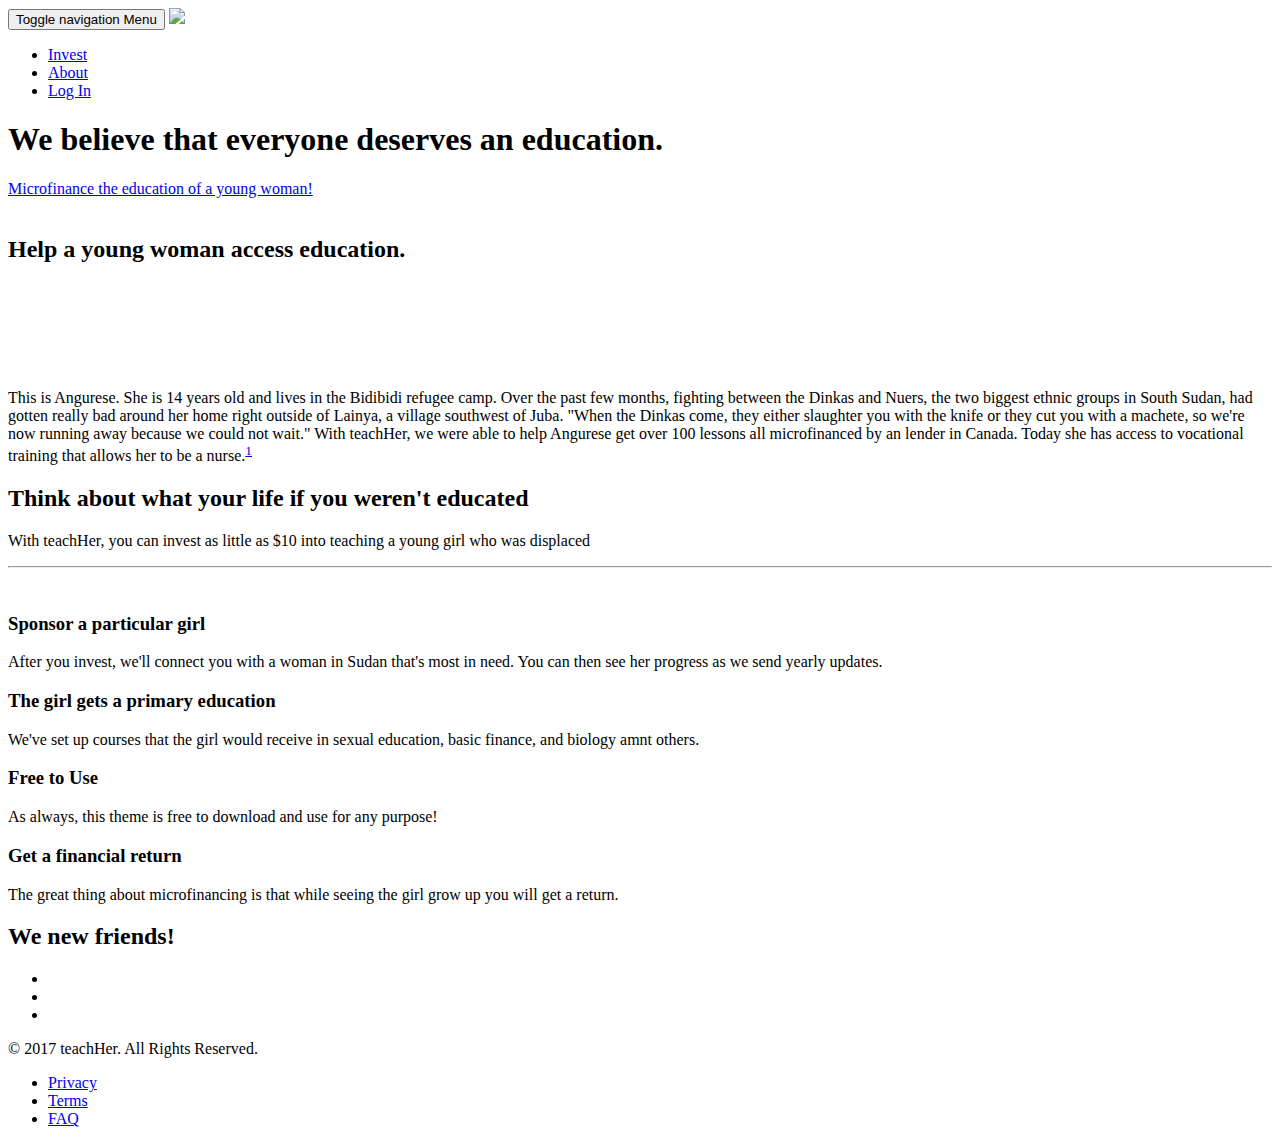
==== Lender Facing Website/templates/index.html @ 02cc034b "fix colors" ====
<!DOCTYPE html>
<html lang="en">

<head>

    <meta charset="utf-8">
    <meta http-equiv="X-UA-Compatible" content="IE=edge">
    <meta name="viewport" content="width=device-width, initial-scale=1">
    <meta name="description" content="">
    <meta name="author" content="">

    <title>teachHer | Empowering Women On The Go</title>

    <!-- Bootstrap Core CSS -->
    <link href="static/bootstrap.min.css" rel="stylesheet">

    <!-- Custom Fonts -->
    <link href="https://fonts.googleapis.com/css?family=Lato" rel="stylesheet">
    <link href="https://fonts.googleapis.com/css?family=Catamaran:100,200,300,400,500,600,700,800,900" rel="stylesheet">
    <link href="https://fonts.googleapis.com/css?family=Muli" rel="stylesheet">

    <!-- Plugin CSS -->
    <link rel="stylesheet" href="static/font-awesome/css/font-awesome.min.css">
    <link rel="stylesheet" href="static/simple-line-icons/css/simple-line-icons.css">
    <link rel="stylesheet" href="static/device-mockups/device-mockups.min.css">

    <!-- Theme CSS -->
    <link href="static/new-age.min.css" rel="stylesheet">
    <link rel="stylesheet" href="static/ourcss.css">

    <!-- HTML5 Shim and Respond.js IE8 support of HTML5 elements and media queries -->
    <!-- WARNING: Respond.js doesn't work if you view the page via file:// -->
    <!--[if lt IE 9]>
        <script src="https://oss.maxcdn.com/libs/html5shiv/3.7.0/html5shiv.js"></script>
        <script src="https://oss.maxcdn.com/libs/respond.js/1.4.2/respond.min.js"></script>
    <![endif]-->

</head>

<body id="page-top">

    <nav id="mainNav" class="navbar navbar-default navbar-fixed-top">
        <div class="container">
            <!-- Brand and toggle get grouped for better mobile display -->
            <div class="navbar-header">
                <button type="button" class="navbar-toggle collapsed" data-toggle="collapse" data-target="#bs-example-navbar-collapse-1">
                    <span class="sr-only">Toggle navigation</span> Menu <i class="fa fa-bars"></i>
                </button>
                <img src="static/img/logo.png">
            </div>

            <!-- Collect the nav links, forms, and other content for toggling -->
            <div class="collapse navbar-collapse" id="bs-example-navbar-collapse-1">
                <ul class="nav navbar-nav navbar-right">
                    <li>
                        <a class="page-scroll" href="#download">Invest</a>
                    </li>
                    <li>
                        <a class="page-scroll" href="#features">About</a>
                    </li>
                    <li>
                        <a class="page-scroll" href="http://localhost:5000/logged_in#_=_">Log In</a>
                    </li>
                </ul>
            </div>
            <!-- /.navbar-collapse -->
        </div>
        <!-- /.container-fluid -->
    </nav>

    <header>
        <div class="container">
            <div class="row">
                <div class="col-sm-7">
                    <div class="header-content">
                        <div class="header-content-inner">
                            <h1>We believe that everyone deserves an education.</h1>
                            <a href="#download" class="btn btn-outline btn-xl page-scroll">Microfinance the education of a young woman!</a>
                        </div>
                    </div>
                </div>
                <div class="col-sm-5">
                    <div class="device-container">
                        <div class="device-mockup iphone6_plus portrait white">
                            <div class="device">
                                <div class="screen">
                                    <!-- Demo image for screen mockup, you can put an image here, some HTML, an animation, video, or anything else! -->
                                    <img src="static/img/demo_1.jpg" class="img-responsive" alt="">
                                </div>
                                <div class="button">
                                    <!-- You can hook the "home button" to some JavaScript events or just remove it -->
                                </div>
                            </div>
                        </div>
                    </div>
                </div>
            </div>
        </div>
    </header>

    <section id="download" class="download bg-primary text-center">
        <div class="container">
            <div class="row">
                <div>
                    <h2 class="section-heading">Help a young woman access education.</h2>
                    </br>
                </br>
                    <div class="row">
                      <div class="col-sm-8">
                          <img src="http://media.npr.org/assets/img/2017/03/10/gettyimages-645446862_custom-0d7e2e549e75da463f0f81691728ebf121cce8e3-s1500-c85.jpg" class="img-responsive" alt="">
                        </div>
                      <div class="col-sm-4">
                          <p></br></br>This is Angurese. She is 14 years old and lives in the Bidibidi refugee camp. Over the past few months, fighting between the Dinkas and Nuers, the two biggest ethnic groups in South Sudan, had gotten really bad around her home right outside of Lainya, a village southwest of Juba. "When the Dinkas come, they either slaughter you with the knife or they cut you with a machete, so we're now running away because we could not wait." With teachHer, we were able to help Angurese get over 100 lessons all microfinanced by an lender in Canada. Today she has access to vocational training that allows her to be a nurse.<sup><a href="http://www.npr.org/sections/goatsandsoda/2017/03/10/519662481/14-year-old-who-fled-south-sudan-theyre-killing-women-children">1</a></sup> </p>
                        </div>
                    </div>
                </div>
            </div>
        </div>
    </section>

    <section id="features" class="features">
        <div class="container">
            <div class="row">
                <div class="col-lg-12 text-center">
                    <div class="section-heading">
                        <h2>Think about what your life if you weren't educated</h2>
                        <p class="text-muted">With teachHer, you can invest as little as $10 into teaching a young girl who was displaced</p>
                        <hr>
                    </div>
                </div>
            </div>
            <div class="row">
                <div class="col-md-4">
                    <div class="device-container">
                        <div class="device-mockup iphone6_plus portrait white">
                            <div class="device">
                                <div class="screen">
                                    <!-- Demo image for screen mockup, you can put an image here, some HTML, an animation, video, or anything else! -->
                                    <img src="static/img/demo_1.jpg" class="img-responsive" alt=""> </div>
                                <div class="button">
                                    <!-- You can hook the "home button" to some JavaScript events or just remove it -->
                                </div>
                            </div>
                        </div>
                    </div>
                </div>
                <div class="col-md-8">
                    <div class="container-fluid">
                        <div class="row">
                            <div class="col-md-6">
                                <div class="feature-item">
                                    <i class="icon-screen-smartphone text-primary"></i>
                                    <h3>Sponsor a particular girl</h3>
                                    <p class="text-muted">After you invest, we'll connect you with a woman in Sudan that's most in need. You can then see her progress as we send yearly updates.</p>
                                </div>
                            </div>
                            <div class="col-md-6">
                                <div class="feature-item">
                                    <i class="icon-camera text-primary"></i>
                                    <h3>The girl gets a primary education</h3>
                                    <p class="text-muted">We've set up courses that the girl would receive in sexual education, basic finance, and biology amnt others.</p>
                                </div>
                            </div>
                        </div>
                        <div class="row">
                            <div class="col-md-6">
                                <div class="feature-item">
                                    <i class="icon-present text-primary"></i>
                                    <h3>Free to Use</h3>
                                    <p class="text-muted">As always, this theme is free to download and use for any purpose!</p>
                                </div>
                            </div>
                            <div class="col-md-6">
                                <div class="feature-item">
                                    <i class="icon-lock-open text-primary"></i>
                                    <h3>Get a financial return</h3>
                                    <p class="text-muted">The great thing about microfinancing is that while seeing the girl grow up you will get a return.</p>
                                </div>
                            </div>
                        </div>
                    </div>
                </div>
            </div>
        </div>
    </section>


    <section id="contact" class="contact bg-primary">
        <div class="container">
            <h2>We <i class="fa fa-heart"></i> new friends!</h2>
            <ul class="list-inline list-social">
                <li class="social-twitter">
                    <a href="#"><i class="fa fa-twitter"></i></a>
                </li>
                <li class="social-facebook">
                    <a href="#"><i class="fa fa-facebook"></i></a>
                </li>
                <li class="social-google-plus">
                    <a href="#"><i class="fa fa-google-plus"></i></a>
                </li>
            </ul>
        </div>
    </section>

    <footer>
        <div class="container">
            <p>&copy; 2017 teachHer. All Rights Reserved.</p>
            <ul class="list-inline">
                <li>
                    <a href="#">Privacy</a>
                </li>
                <li>
                    <a href="#">Terms</a>
                </li>
                <li>
                    <a href="#">FAQ</a>
                </li>
            </ul>
        </div>
    </footer>

    <!-- jQuery -->
    <script src="lib/jquery/jquery.min.js"></script>

    <!-- Bootstrap Core JavaScript -->
    <script src="lib/bootstrap/js/bootstrap.min.js"></script>

    <!-- Plugin JavaScript -->
    <script src="https://cdnjs.cloudflare.com/ajax/libs/jquery-easing/1.3/jquery.easing.min.js"></script>

    <!-- Theme JavaScript -->
    <script src="js/new-age.min.js"></script>

</body>

</html>
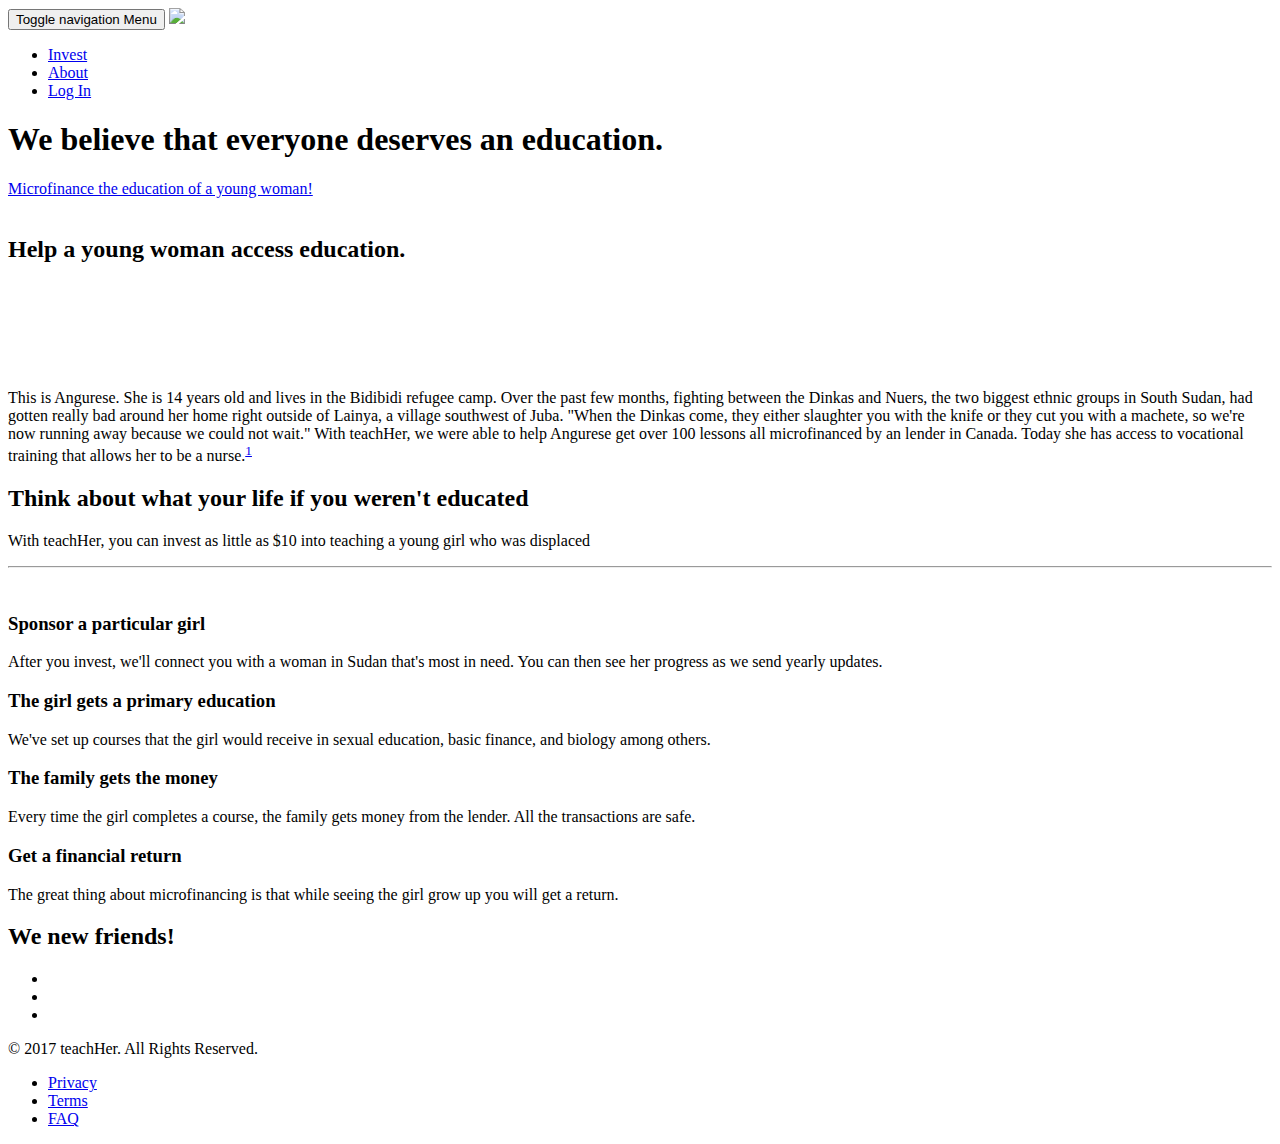
==== commit 465c842f: "change colors and text" ====
--- a/Lender Facing Website/templates/index.html
+++ b/Lender Facing Website/templates/index.html
@@ -158,7 +158,7 @@
                                 <div class="feature-item">
                                     <i class="icon-camera text-primary"></i>
                                     <h3>The girl gets a primary education</h3>
-                                    <p class="text-muted">We've set up courses that the girl would receive in sexual education, basic finance, and biology amnt others.</p>
+                                    <p class="text-muted">We've set up courses that the girl would receive in sexual education, basic finance, and biology among others.</p>
                                 </div>
                             </div>
                         </div>
@@ -166,8 +166,8 @@
                             <div class="col-md-6">
                                 <div class="feature-item">
                                     <i class="icon-present text-primary"></i>
-                                    <h3>Free to Use</h3>
-                                    <p class="text-muted">As always, this theme is free to download and use for any purpose!</p>
+                                    <h3>The family gets the money</h3>
+                                    <p class="text-muted">Every time the girl completes a course, the family gets money from the lender. All the transactions are safe.</p>
                                 </div>
                             </div>
                             <div class="col-md-6">
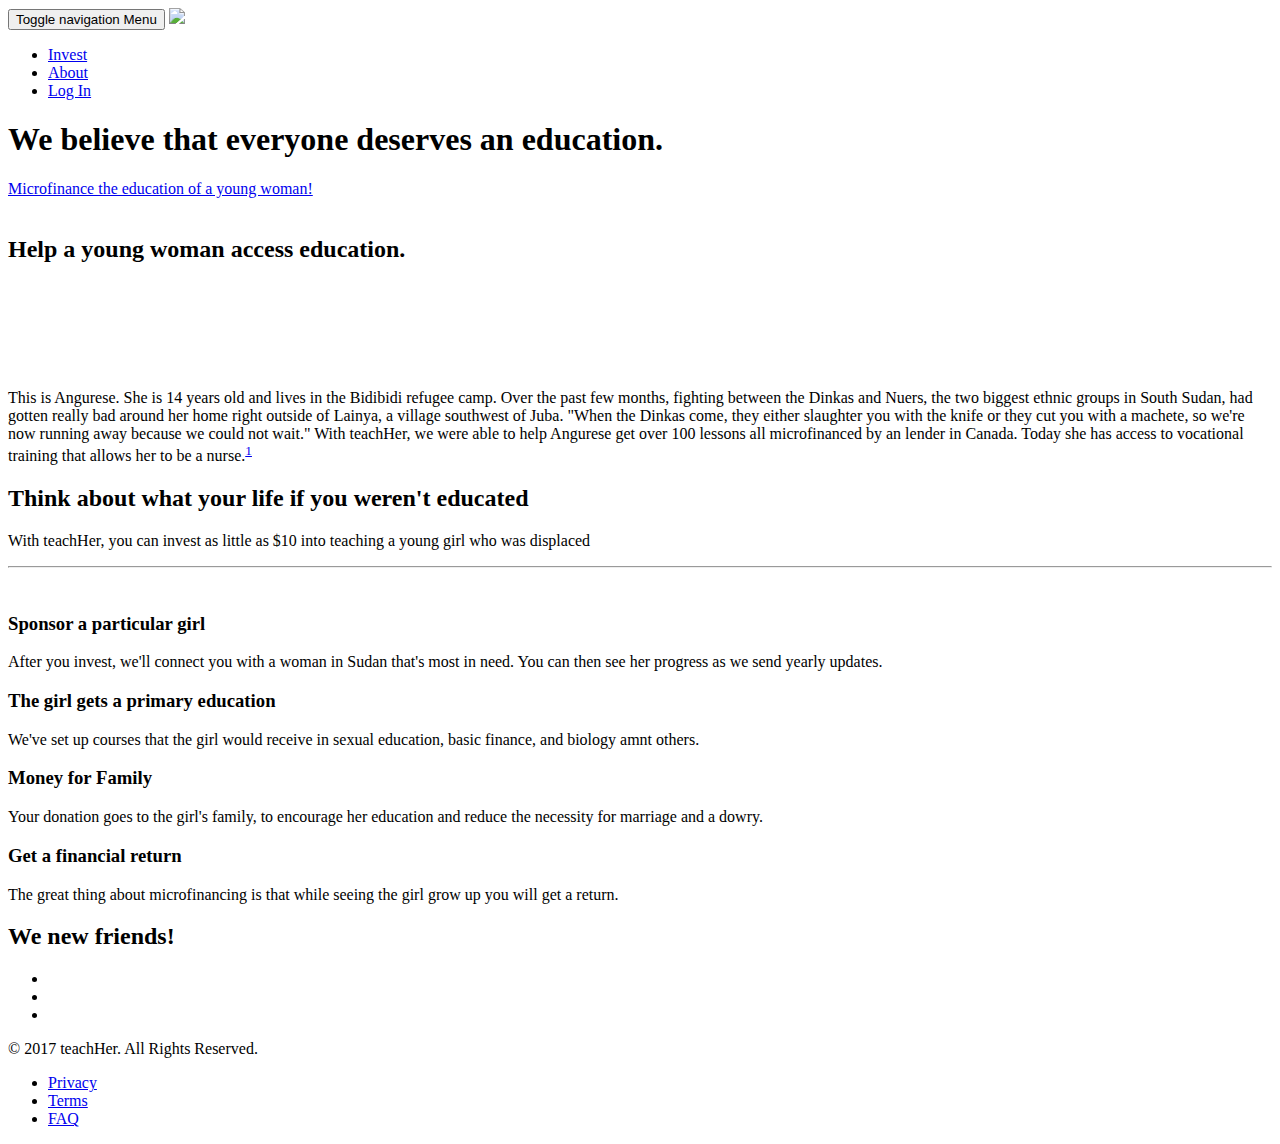
==== commit 6ebc3864: "icon" ====
--- a/Lender Facing Website/templates/index.html
+++ b/Lender Facing Website/templates/index.html
@@ -149,30 +149,30 @@
                         <div class="row">
                             <div class="col-md-6">
                                 <div class="feature-item">
-                                    <i class="icon-screen-smartphone text-primary"></i>
+                                    <i class="fa fa-female text-primary"></i>
                                     <h3>Sponsor a particular girl</h3>
                                     <p class="text-muted">After you invest, we'll connect you with a woman in Sudan that's most in need. You can then see her progress as we send yearly updates.</p>
                                 </div>
                             </div>
                             <div class="col-md-6">
                                 <div class="feature-item">
-                                    <i class="icon-camera text-primary"></i>
+                                    <i class="fa fa-book text-primary"></i>
                                     <h3>The girl gets a primary education</h3>
-                                    <p class="text-muted">We've set up courses that the girl would receive in sexual education, basic finance, and biology among others.</p>
+                                    <p class="text-muted">We've set up courses that the girl would receive in sexual education, basic finance, and biology amnt others.</p>
                                 </div>
                             </div>
                         </div>
                         <div class="row">
                             <div class="col-md-6">
                                 <div class="feature-item">
-                                    <i class="icon-present text-primary"></i>
-                                    <h3>The family gets the money</h3>
-                                    <p class="text-muted">Every time the girl completes a course, the family gets money from the lender. All the transactions are safe.</p>
-                                </div>
-                            </div>
-                            <div class="col-md-6">
-                                <div class="feature-item">
-                                    <i class="icon-lock-open text-primary"></i>
+                                    <i class="fa fa-users text-primary"></i>
+                                    <h3>Money for Family</h3>
+                                    <p class="text-muted">Your donation goes to the girl's family, to encourage her education and reduce the necessity for marriage and a dowry.</p>
+                                </div>
+                            </div>
+                            <div class="col-md-6">
+                                <div class="feature-item">
+                                    <i class="fa fa-usd text-primary"></i>
                                     <h3>Get a financial return</h3>
                                     <p class="text-muted">The great thing about microfinancing is that while seeing the girl grow up you will get a return.</p>
                                 </div>
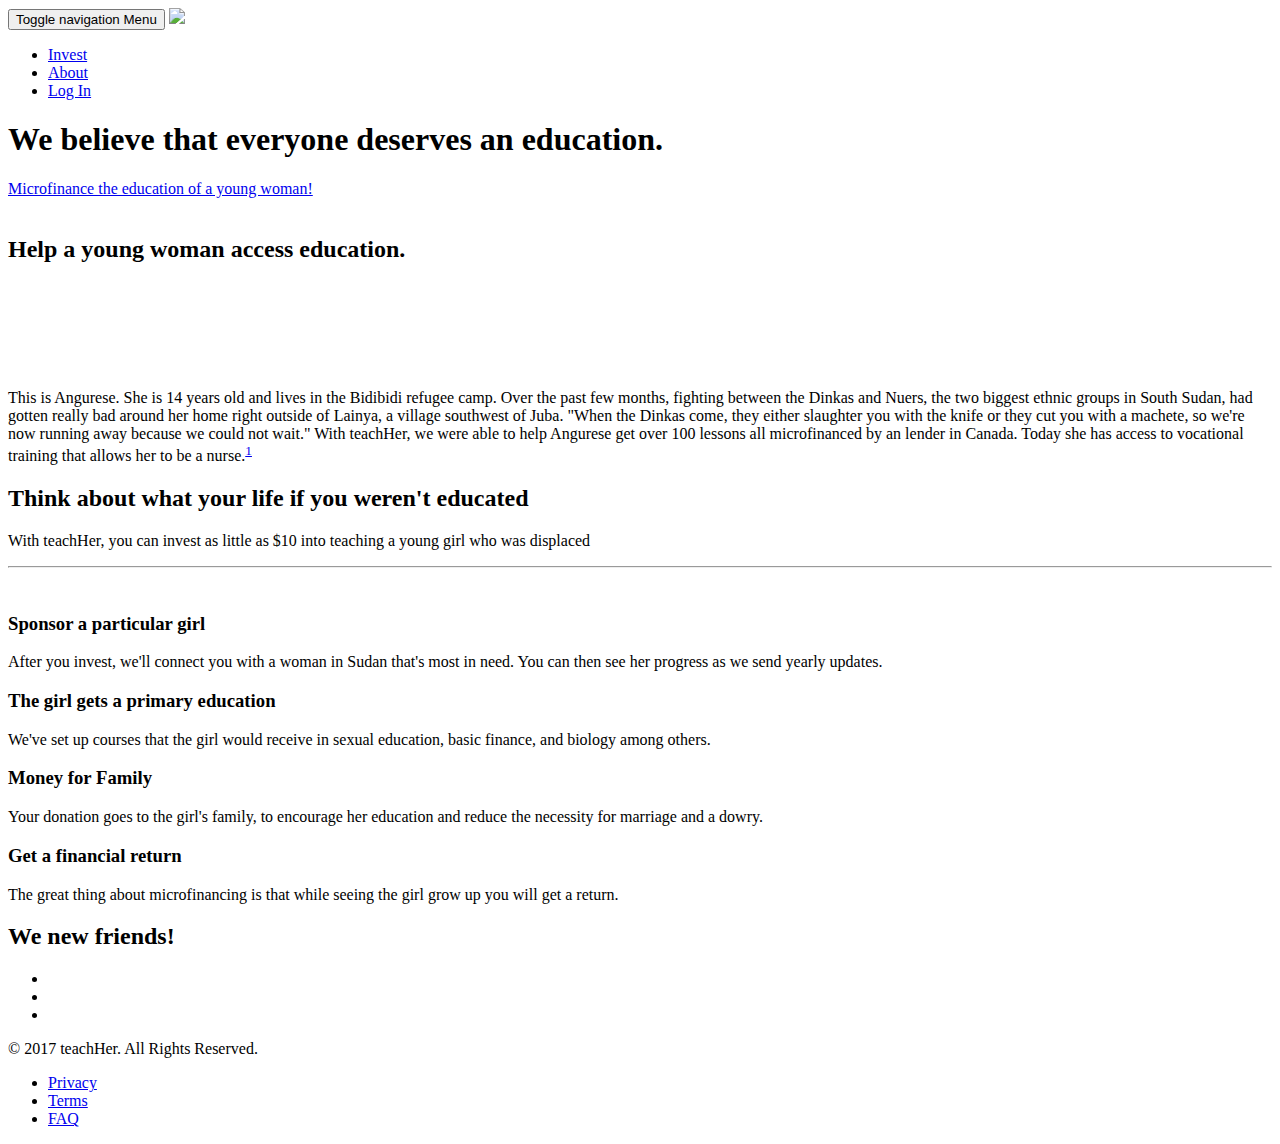
==== commit c5c58b8c: "icons" ====
--- a/Lender Facing Website/templates/index.html
+++ b/Lender Facing Website/templates/index.html
@@ -158,7 +158,7 @@
                                 <div class="feature-item">
                                     <i class="fa fa-book text-primary"></i>
                                     <h3>The girl gets a primary education</h3>
-                                    <p class="text-muted">We've set up courses that the girl would receive in sexual education, basic finance, and biology amnt others.</p>
+                                    <p class="text-muted">We've set up courses that the girl would receive in sexual education, basic finance, and biology among others.</p>
                                 </div>
                             </div>
                         </div>
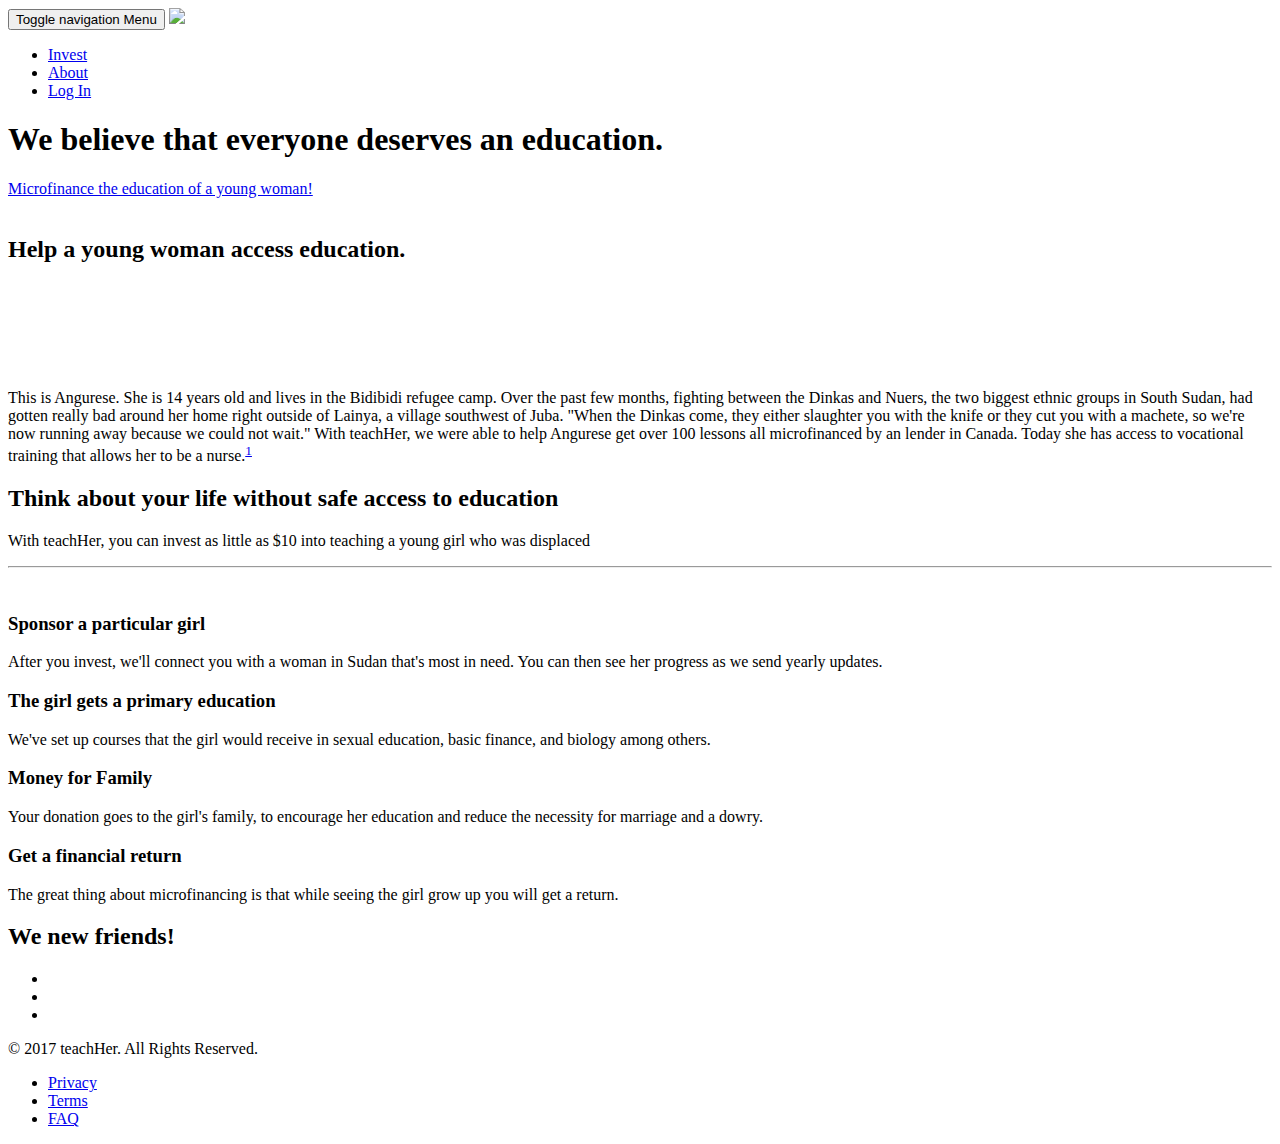
==== commit 462c3a03: "grammar" ====
--- a/Lender Facing Website/templates/index.html
+++ b/Lender Facing Website/templates/index.html
@@ -123,7 +123,7 @@
             <div class="row">
                 <div class="col-lg-12 text-center">
                     <div class="section-heading">
-                        <h2>Think about what your life if you weren't educated</h2>
+                        <h2>Think about your life without safe access to education</h2>
                         <p class="text-muted">With teachHer, you can invest as little as $10 into teaching a young girl who was displaced</p>
                         <hr>
                     </div>
